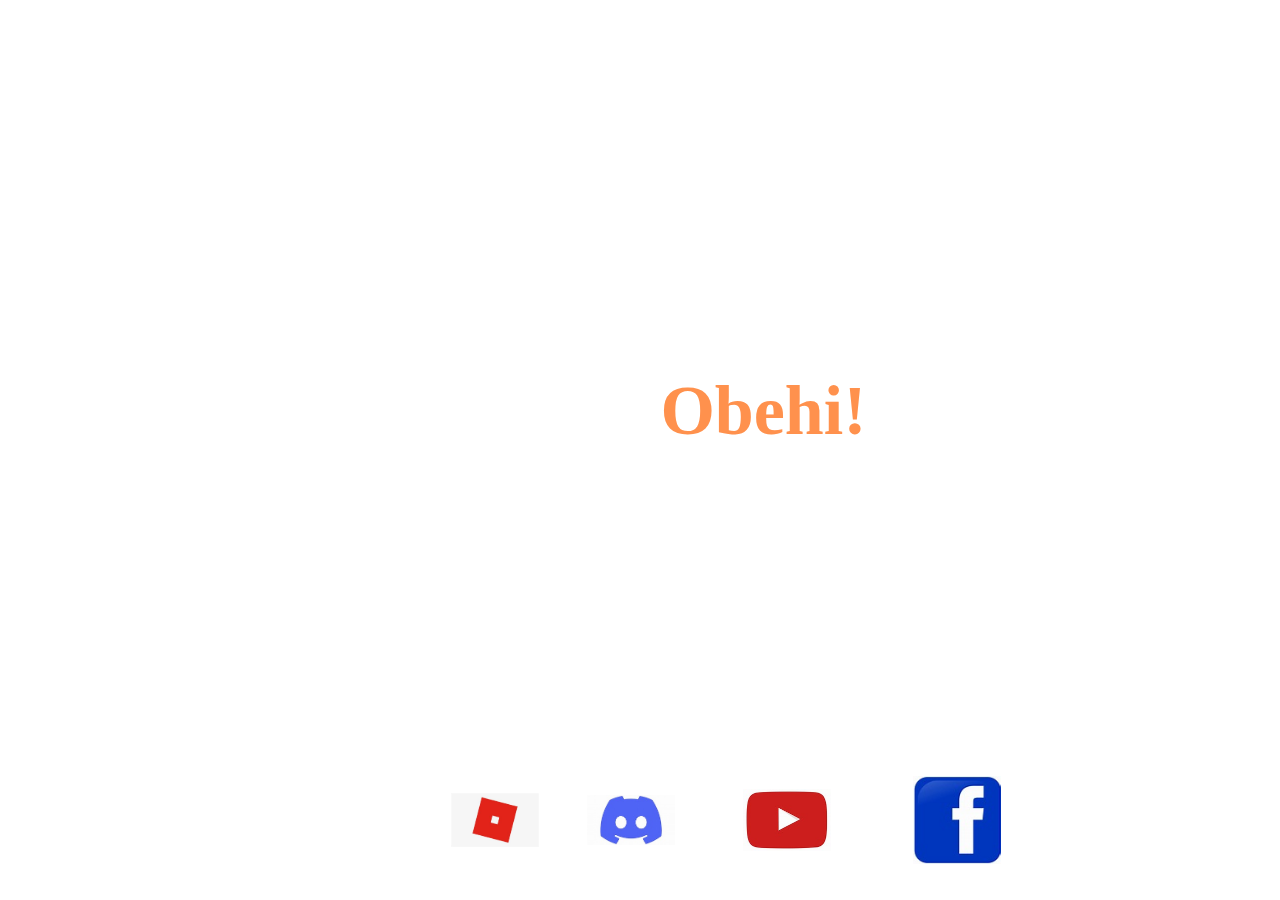
==== index.html @ f277c5fe "Add files via upload" ====
<!DOCTYPE html>

    <html>
        <head>
        <link rel="stylesheet" href="css/mystyle.css">
    <title> 
        About myself
    </title>   
  </head>
<body class="body">



    <div class="nav_div">

   <nav>
    <a href="index.html" class="nav_a">Home</a>
    <a href="aboutme.html" class="nav_a">About me</a>
    <a href="my_project.html" class="nav_a">My projects </a>
    <a href="my_games.html" class="nav_a">Video Games</a>
    <a href="Games.html" class="nav_a">Contact Us</a>
    </nav>
</div>


<div> 
    <h1 class="h1_welcome">
        Hi I am <span id="my_name">Obehi!</span>
    </h1>
</div>
  
<footer id="footer">
   <div id="footer_div">
    <table id="table_id">   
    <tr>
        <td> <img src="img/robloxxxx.jpeg" width="88px" id="img_logo"> </td>
        <td><img src="img/discord.jpeg" width="88px" id="img_logo">    </td>
        <td><img src="img/youtube.jpeg" width="88px" id="img_logo">    </td>
        <td><img src="img/facebook.jpeg" width="88px" id="img_logo">   </td>

    </tr>
     <tr>
     <td id="handle_id">@yangiro</td>
     <td id="handle_id">@ray_boom</td>
     <td id="handle_id">@not avalible</td>
     <td id="handle_id">@iyere umoye</td>
     </tr>
    </table>
   

</div>
    
</footer>








</body>
</html>
---- css/mystyle.css ----
.nav_div{
   /* background-color: #6eacd6 ;*/
    padding: 1em;
    border-radius:0.5em;
    color: white;   
}

.nav_a{
    padding-right: 5vw;
    color :white;
    text-decoration: none;
    font-size: 1.5em;
}

.body{
    max-width: 80vw;
    margin: auto;
    padding-top: 2.5em;
    text-align: center;
    font-family:Georgia, 'Times New Roman', Times, serif;

    background-image: url("../img/background.jpg");
    background-repeat: none;
    background-size: cover;
    background-attachment: fixed;
}

.nav_pad{
    padding-left: 1em;
}

#h1_pad{
    padding-left: 0.5em;
}

.h1_welcome{
    color:white;
    font-size: 70px;
    padding-top: 25vh;
}

#my_name{
    color:#ff914d 
}

#footer{
    position:fixed;
    bottom: 0;
    width: 100%;
    color:#fff;
    font-size: 1.3em;
}

 #footer_div{
    padding-top:5em;
 }

 #table_id{
    margin-left:auto;
    margin-right:auto;
 }

 #img_logo{
    padding-right:50%;
}

 #handle_id{
    padding-right:50px;
 }

 .body_about{
    text-align: center;
 }

 .nav_about{
    background-color: #4dffbd;

    position:fixed;
    top: 0;
    left: 0;
    width: 100%;
    color:white;
    /*padding: 0.1em; */    
    padding-top: 3.5em;
    padding: bottem 1.5em;
 }

 .div1_about{
    float:left;
    color:black !important;
    padding-right: 1em;
    margin-top:6.2em;
    margin-left:-9px;
 }

 .div2_about{
    margin-right: 5px;
    padding-top : 6.2em;
    color:#117dbB;
 }

 #profile_img{
    height:100vh;
 }

 #about_p{
    font-size: 3em;
    text-align: center;
 }

 #about_details{
    text-align: justify;
    font-size:1.5em;
 }

 .nav_game{
   background-color: #4dffbd;

   position:fixed;
   top: 0;
   left: 0;
   width: 100%;
   color:white;
   /*padding: 0.1em; */    
   padding-top: 3.5em;
   padding: bottem 1.5em;
}

.image_project{
 margin-top: 100px;
}

.image_1{
   padding-right:300px ;
}


.body_project{
   text-align: center;
}

.row{
   clear:both;
}

.column{
   float:left;
   width:33.33%;
   margin-top: 8em;
}


.project_info{
   color: #127ab3;
   font-size:1.5em;  
}

.column2{
   float:left;
   width:33.33%;
   margin-top: 8em;
}

#myVideo{
   position: absolute;
   right: 0;
   bottom: 0;
   min-width:100%;
   min-height: 100%;
}

.nav_gaming{
   position:fixed;
   top: 0;
   left: 0;
   width: 100%;
   color:white;
   /*padding: 0.1em; */    
   padding-top: 3.5em;
   padding: bottem 1.5em; 
}

#top_games{
   position: fixed;
   top:45%;
   width:100% ;
   color:white;
   font-size: 50px;
}

#footer_game{
   position:fixed;
   bottom: 0;
   width: 100%;
   color:#fff;
   font-size: 1.3em;
}


#top_content{
  position: fixed;
  top: 20%;
  width:100%;
  color: white;  
  font-size: 30px;
  text-align: center;
}

.form_text{
font-size: 15px;
padding: 15px 0 15px 15px;
margin-bottom: 10px;
resize: none;
}

#form{
  position:fixed;
  top:30%;
  width:100%;
  color:white;
}

#sumbit_button{
   width:100px;
   background-color: #ff914d;
   color: white;
   height: 35px;
   width: 200px;
   border:none ;
   margin-top:20px ;
}
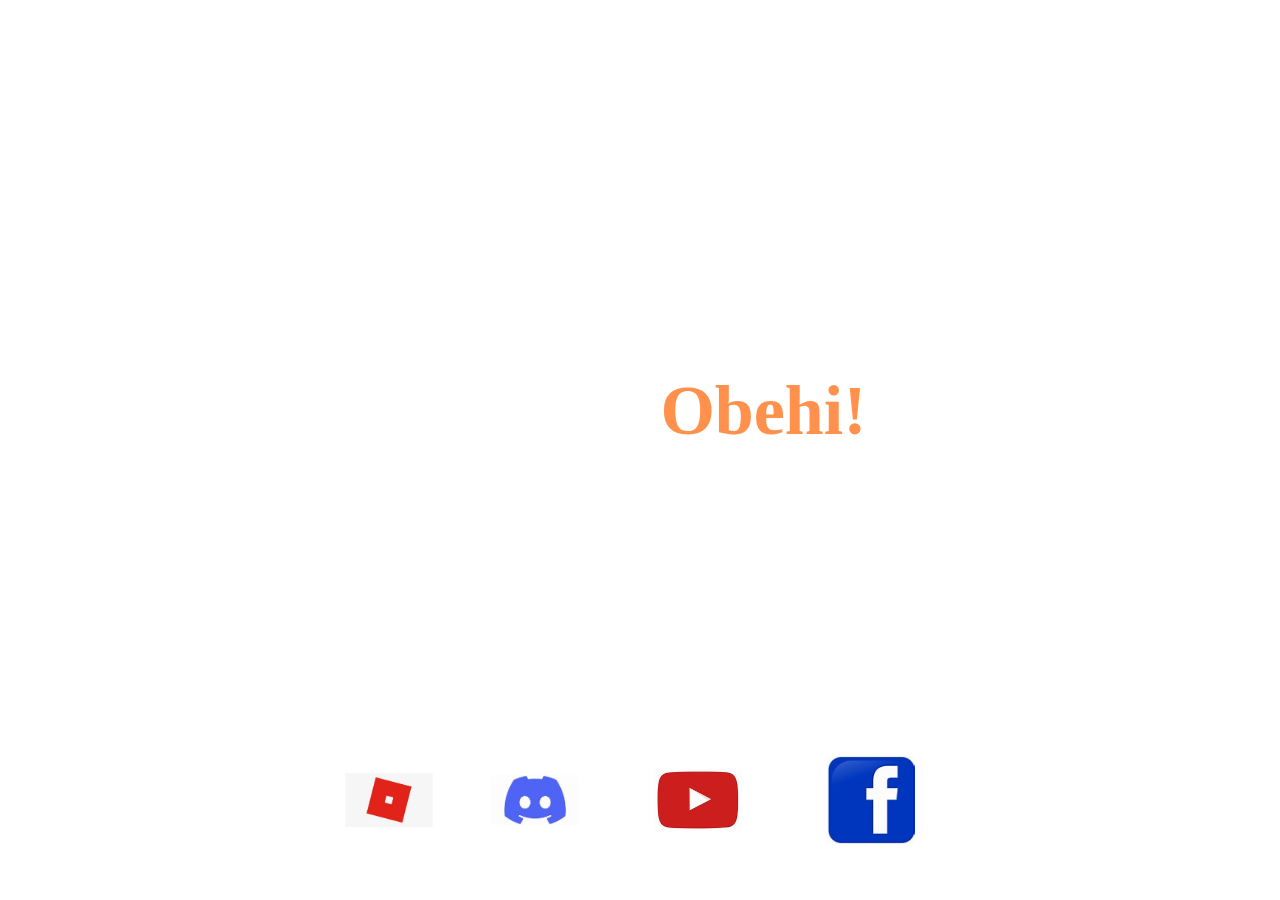
==== commit 767c8229: "Update index.html" ====
--- a/index.html
+++ b/index.html
@@ -3,6 +3,9 @@
     <html>
         <head>
         <link rel="stylesheet" href="css/mystyle.css">
+        <link rel="stylesheet" href="https://cdnjs.cloudflare.com/ajax/libs/font-awesome/4.7.0/css/font-awesome.min.css">
+        <meta name="viewport" content="width=device-width, initial-scale=1">
+
     <title> 
         About myself
     </title>   
@@ -22,7 +25,19 @@
     </nav>
 </div>
 
-
+    <div class="topnav">
+    
+      <div id="myLinks">
+        <a href="index.html" class="nav_a">Home</a>
+        <a href="aboutme.html" class="nav_a">About me</a>
+        <a href="my_project.html" class="nav_a">My projects </a>
+        <a href="my_games.html" class="nav_a">Video Games</a>
+        <a href="contact_me.html" class="nav_a">Contact Us</a>
+       </div>
+        <a href="javascript:void(0);" class="icon" onclick="myFunction()">
+        <i class="fa fa-bars"></i>
+        </a>
+    </div>  
 <div> 
     <h1 class="h1_welcome">
         Hi I am <span id="my_name">Obehi!</span>
@@ -52,7 +67,19 @@
     
 </footer>
 
+<script>
+function myFunction(){
+    
+    var x= document.getElementById("myLinks");
+    if (x.style.display === "block"){
+        x.style.display = "none";
+    } else {
+        x.style.display = "block";
+       
+   }
+  }
 
+</script>
 
 
 
--- a/css/mystyle.css
+++ b/css/mystyle.css
@@ -13,7 +13,7 @@
 }
 
 .body{
-    max-width: 80vw;
+ 
     margin: auto;
     padding-top: 2.5em;
     text-align: center;
@@ -61,7 +61,7 @@
  }
 
  #img_logo{
-    padding-right:50%;
+    padding:20px;
 }
 
  #handle_id{
@@ -87,10 +87,7 @@
 
  .div1_about{
     float:left;
-    color:black !important;
-    padding-right: 1em;
-    margin-top:6.2em;
-    margin-left:-9px;
+    
  }
 
  .div2_about{
@@ -152,7 +149,6 @@
 
 .project_info{
    color: #127ab3;
-   font-size:1.5em;  
 }
 
 .column2{
@@ -182,7 +178,7 @@
 
 #top_games{
    position: fixed;
-   top:45%;
+   top:45%; 
    width:100% ;
    color:white;
    font-size: 50px;
@@ -228,4 +224,59 @@
    width: 200px;
    border:none ;
    margin-top:20px ;
-}+}
+
+.topnav{
+   display: none;
+   position: relative;
+   background-color: #333; 
+}
+
+.topnav #myLinks{
+display: none;   
+}
+
+.topnav a.icon{
+   display: block;
+   position: absolute;
+   right: 0;
+   top:0;
+}
+.topnav a {
+   color: white;
+   padding: 14px 16px;
+   text-decoration: none;
+   font-size: 17px;
+   display: block;
+ }
+.icon_back{
+   color:#127ab3 ;
+}
+
+
+
+
+
+@media  screen and (max-width:890px) {
+   .topnav {
+      display: block;
+   }
+   .nav_div{
+      display: none;
+   }
+   .nav_about{
+      display: none;
+   }
+   #footer{
+      display: none;
+   }
+
+   #profile_img{
+      width: 100%;
+      height: auto;
+   }
+  .nav_gaming{
+   display: none;
+  }
+
+}
